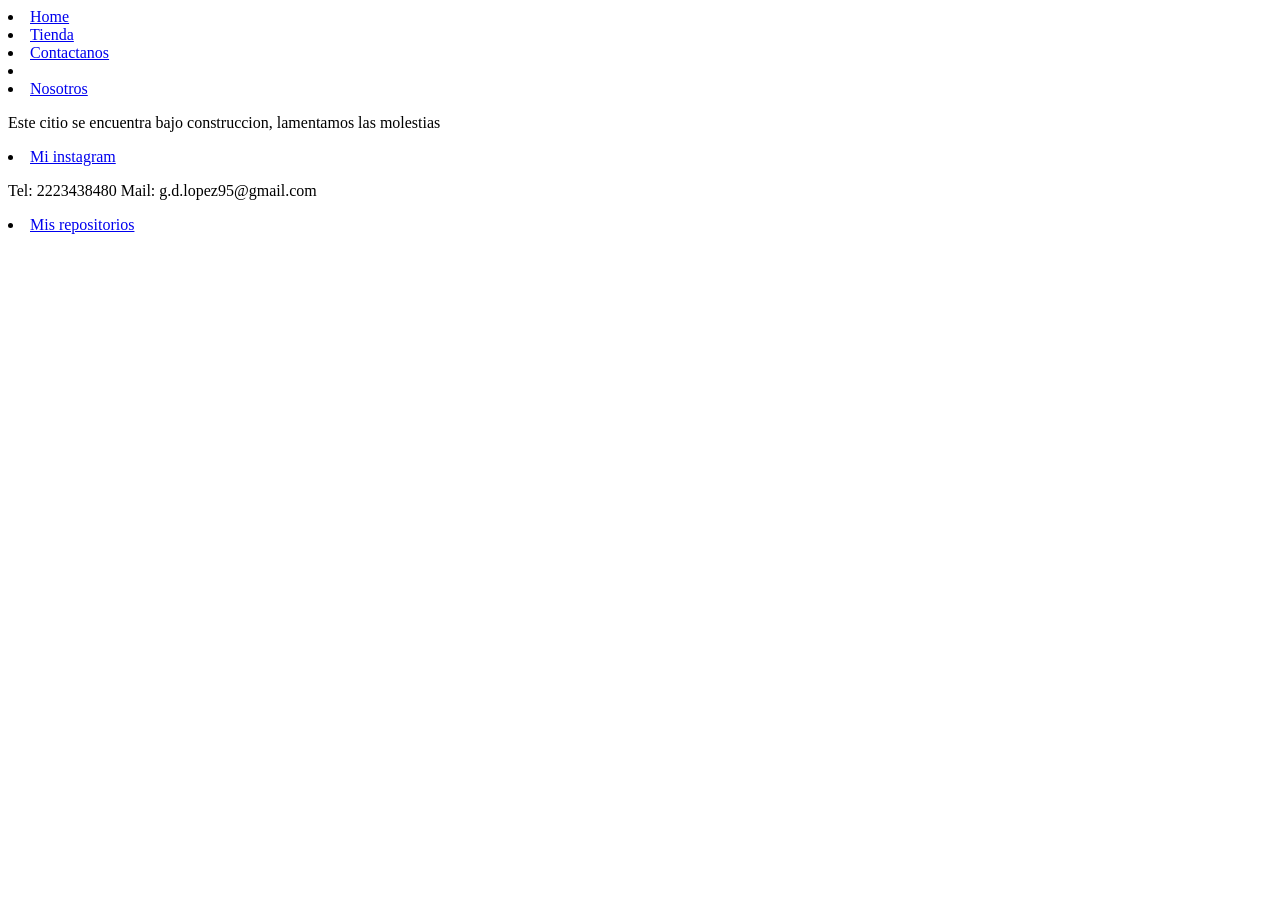
==== index.html @ ec50fec7 "subiendo el primer repo" ====
<!DOCTYPE html>
<html lang="en">
<head>
    <meta charset="UTF-8">
    <meta name="viewport" content="width=device-width, initial-scale=1.0">
    <link rel="stylesheet" href="./Estilos/estilos.css">
    <title>Mi citio</title>
</head>
<body>
    <header>
        <li>
            <a href="#"> Home </a>
        </li>
        <li>
            <a href="./Paginas/Tienda/Tienda.html">Tienda</a>
        </li>
        <li>
            <a href="./Paginas/Contactanos/Contactanos.html">Contactanos</a>
        </li>
        <li>
            <a href="./Paginas/Carrito/Carrito.html"><i><a href="/Estilos/Iconos/carrito-de-compras.png"></a></i></a>
        </li>
        <li>
            <a href="./Paginas/Nosotros/Nosotros.html">Nosotros</a>
        </li>
    </header>
    <main>
        <p>Este citio se encuentra bajo construccion, lamentamos las molestias</p>
    </main>
    <footer>
        <li>
            <a href="https://www.instagram.com/naracu273/?hl=es">Mi instagram</a>
        </li>
        <p>
            Tel: 2223438480
            Mail: g.d.lopez95@gmail.com
        </p>
        <li>
            <a href="https://github.com/Naracu?tab=repositories">Mis repositorios</a>
            
        </li>
    </footer>
</body>
</html>
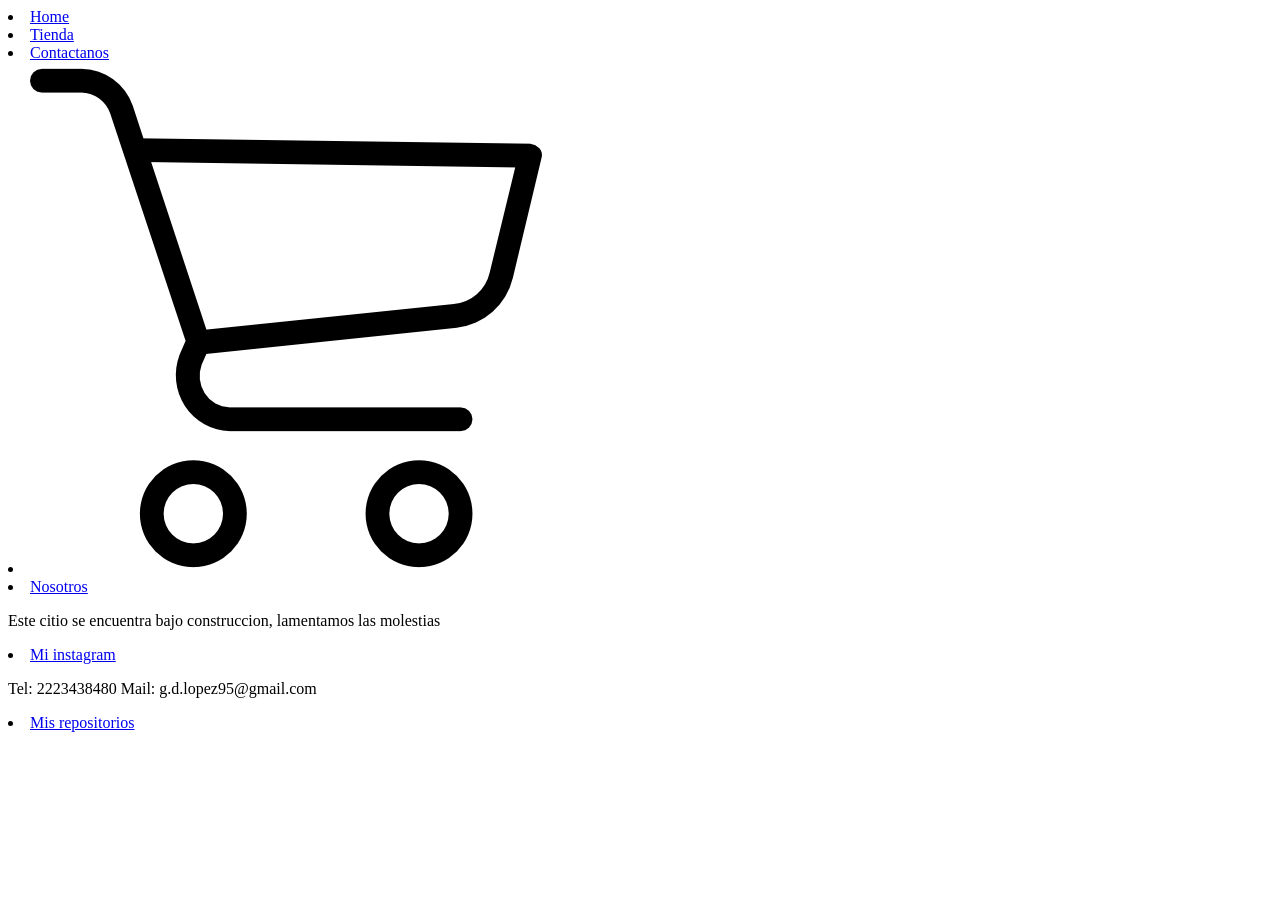
==== commit af9563bd: "segunda subida del proyecto" ====
--- a/index.html
+++ b/index.html
@@ -18,7 +18,7 @@
             <a href="./Paginas/Contactanos/Contactanos.html">Contactanos</a>
         </li>
         <li>
-            <a href="./Paginas/Carrito/Carrito.html"><i><a href="/Estilos/Iconos/carrito-de-compras.png"></a></i></a>
+            <a href="./Paginas/Carrito/Carrito.html"><img class="IconoCarrito" src="/Estilos/Iconos/carrito-de-compras.png"></a>
         </li>
         <li>
             <a href="./Paginas/Nosotros/Nosotros.html">Nosotros</a>
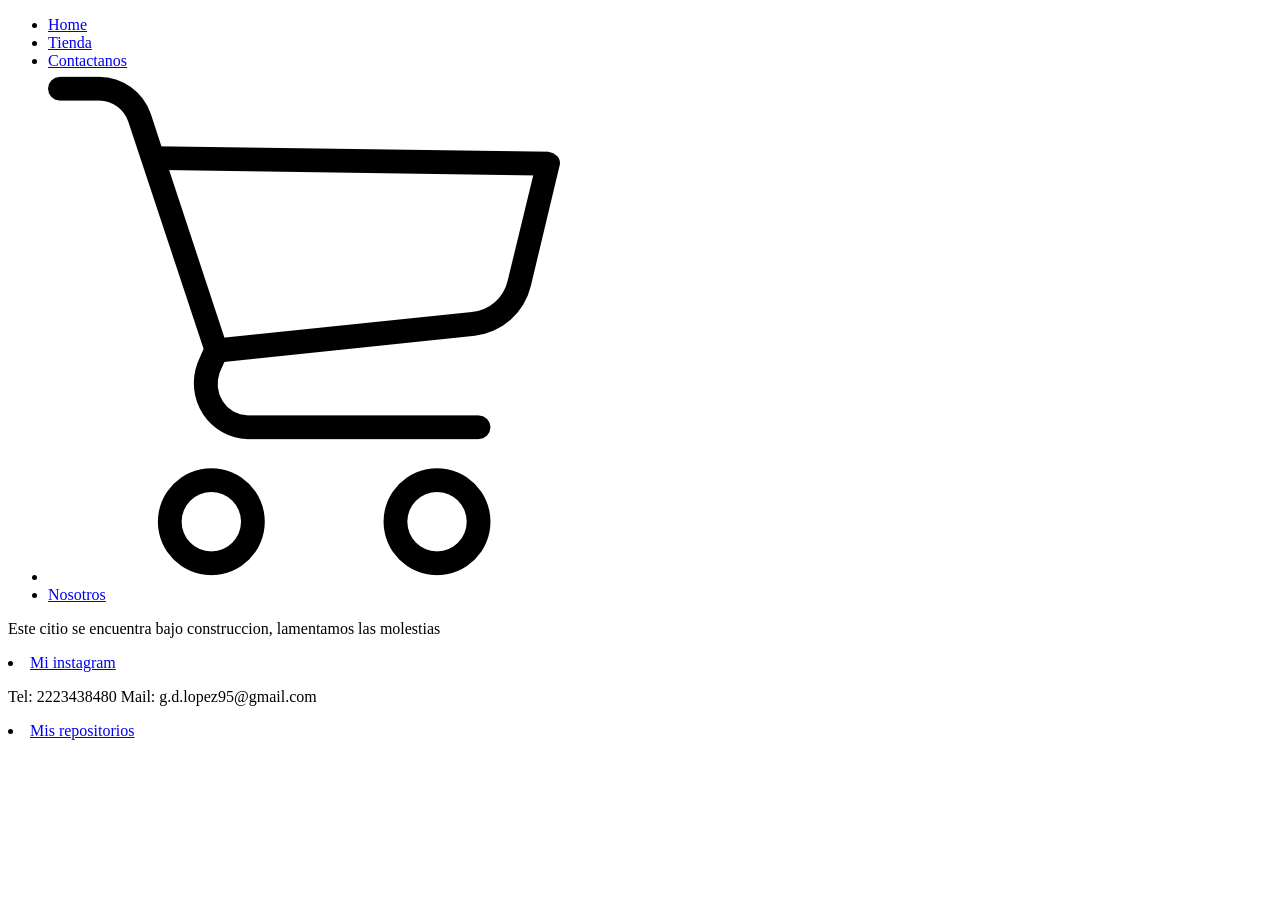
==== commit 85a683bb: "Esta fue la primer entrega" ====
--- a/index.html
+++ b/index.html
@@ -8,6 +8,8 @@
 </head>
 <body>
     <header>
+        <nav>
+        <ul class="MenuHeader">
         <li>
             <a href="#"> Home </a>
         </li>
@@ -23,6 +25,8 @@
         <li>
             <a href="./Paginas/Nosotros/Nosotros.html">Nosotros</a>
         </li>
+        </ul>
+        </nav>       
     </header>
     <main>
         <p>Este citio se encuentra bajo construccion, lamentamos las molestias</p>
